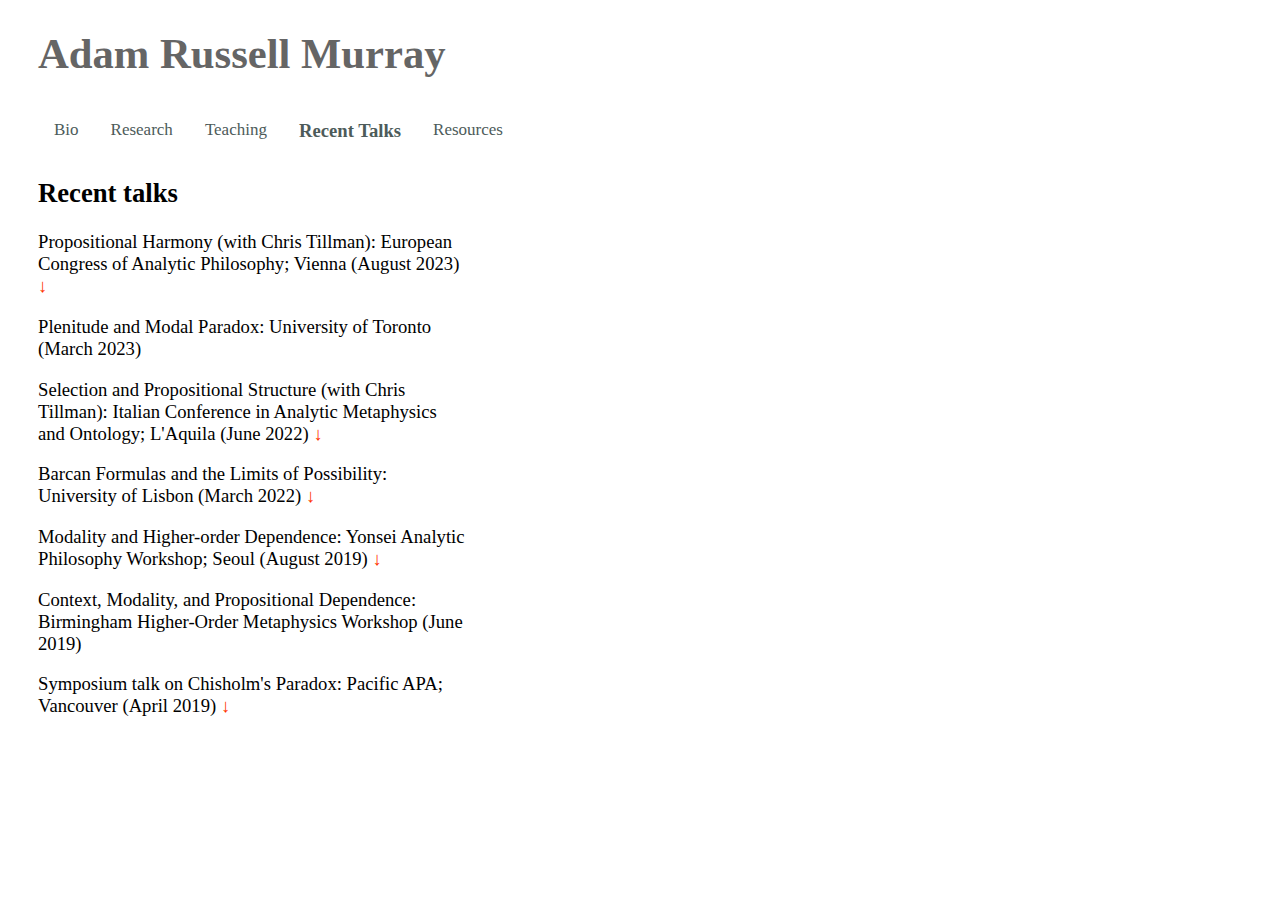
==== pages/recent-talks.html @ 93a32316 "Moved content into separate pages and formatted code to be a bit prettier" ====
<!DOCTYPE html>
<html>
<head>
    <!-- Global site tag (gtag.js) - Google Analytics -->
    <script async src="https://www.googletagmanager.com/gtag/js?id=G-CXMPK30REN"></script>
    <script>
        window.dataLayer = window.dataLayer || [];
        function gtag() { dataLayer.push(arguments); }
        gtag('js', new Date());

        gtag('config', 'G-CXMPK30REN');
    </script>


    <meta charset="utf-8">
    <meta name="description"
        content="I'm an assistant professor in the Department of Philosophy at the University of Manitoba.">
    <meta name="author" content="Adam R. Murray">
    <!-- Required in order for the mobile device to set the width properly-->
    <meta name="viewport" content="width=device-width, initial-scale=1">

    <title>Adam Russell Murray</title>
    <link rel="icon" type="image/x-icon" href="../img/favicon-3.ico">
    <link rel="stylesheet" href="../style.css">
</head>

<body>
    <div class="page">
        <h1>Adam Russell Murray</h1>

        <div class="tab">
            <a href="../index.html" class="tablinks">Bio</a>
            <a href="research.html" class="tablinks">Research</a>
            <a href="teaching.html" class="tablinks">Teaching</a>
            <a href="recent-talks.html" class="tablinks"><strong>Recent Talks</strong></a>
            <a href="resources.html" class="tablinks">Resources</a>
        </div>

        <div class="column">
            <h2>Recent talks</h2>

            Propositional Harmony (with Chris Tillman): European Congress of Analytic Philosophy; Vienna (August 2023)
            <a href="./docs/harmony.pdf" target="_blank"><span style="color: #ff3300">&#8595</span></a>
            <p>
                Plenitude and Modal Paradox: University of Toronto (March 2023)
            <p>

                Selection and Propositional Structure (with Chris
                Tillman): Italian Conference in Analytic Metaphysics and Ontology; L'Aquila (June 2022)
                <a href="./docs/selection.pdf" target="_blank"><span style="color: #ff3300">&#8595</span></a>
            <p>

                Barcan Formulas and the Limits of Possibility: University
                of Lisbon (March 2022) <a href="./docs/limits.pdf" target="_blank"><span style="color:
          #ff3300">&#8595</span></a>
            <p>
                Modality and Higher-order Dependence: Yonsei
                Analytic Philosophy Workshop; Seoul (August 2019) <a href="./docs/propdep.pdf" target="_blank"><span
                        style="color: #ff3300">&#8595</span></a>
            <p>

                Context, Modality, and Propositional Dependence: Birmingham Higher-Order Metaphysics
                Workshop (June 2019)
            </p>
            <p>

                Symposium talk on Chisholm's Paradox: Pacific
                APA; Vancouver (April 2019) <a href="./docs/chisholm.pdf" target="_blank"><span
                        style="color: #ff3300">&#8595</span></a>
            <p>
            </p>

        </div>
    </div>
</body>
</html>
---- style.css ----
/* Style the tab */
.tab {
    overflow: hidden;
}

/* Style the buttons inside the tab */
.tab a {
    background-color: inherit;
    float: left;
    border: none;
    outline: none;
    cursor: pointer;
    padding: 14px 16px;
    transition: 0.3s;
    font-size: 17px;
}

/* Style the tab content */
.tabcontent {
    display: none;
    padding: 6px 12px;
    /*border: 1px solid #ccc;*/
    border-top: none;
    /* max-width: 800px;*/
}




/*The typical way to include some custom font. Note that for the most
              cases you only need the "regular" version of the font, as each browser can extend
              upon it to create bold and italic versions automatically*/
@font-face {
    /*How you want this font to be named. Can be anything*/
    font-family: "Inconsolata";
    /*The path to the font file, relative to the file with the styling (currently it's this file: index.html)*/
    src: url('./fonts/Inconsolata-Regular.ttf');
}

/*The same structure follows here*/
/*For better web-page load times I suggest to only leave one of the "main-text" fonts in here.
             (ie: either Radley or SourceSerifPro, not both)*/

@font-face {
    font-family: "type";
    src: url('./fonts/CourierPrime-Regular.ttf');
}

@font-face {
    font-family: "Ubuntu";
    src: url('./fonts/UbuntuMono-Regular.ttf');
}

/*The same structure follows here*/
@font-face {
    font-family: "Garamond";
    src: url('./fonts/EBGaramond-Regular.ttf');
}

/*The styling of the asterisk "tag" means that this styling will be applied to all of the
             tags on the page. Every p, a, h1-h6, div, body, etc will have this style*/
* {
    /*So we want all text on the page to be displayed with some
specific font. We usea
                 the name of the font we have included above in this property to set the custom font*/
    font-family: "Garamond";
    font-size: 14pt;
    /*font-family: "Radley"; */
}

/*And now we set specific font styling for all h1 elements (the main heading on the web page)*/
h1 {
    font-size: 32pt;
    color: #656565;
}

h2 {
    font-size: 20pt;
}


a {
    text-decoration: none;
    color: #4D5B5A;
}

h3 {
    font-size: 15pt;
}

/*The tooltip is structured like <span class="tooltip">icon<span class="tooltiptext">the text</span></span>
              This would set the style of "icon" text (which is usually a &#9156; symbol)*/
.tooltip {
    /*To distinguish this symbol we set it to have some dotted border at the bottom:
                 first set its weight (1px), then pattern (dotted), then color (black)*/
    border-bottom: 1px;
    /*To distinguish this symbol even more we set it to look bold*/

}

/*This is the code you add to include the tooltip/abstract box: 
	 <span class="tooltip">&#9156;<span class="tooltiptext">
	This is about.... </span></span> */

/*We are getting into the weird territory of CSS. This combination of selectors can be read as:
             "for a tooltip that currently has mouse cursor over it, set the visibility property of its
             child element with class tooltiptext to visible"
             This does make sense, because <span class="tooltiptext"></span> in our structure (example above) is
             always inside of <span class="tooltip">...</span>, which makes the former element to be the child
             of the latter element*/
.tooltip:hover .tooltiptext {
    visibility: visible;
}

/*Now we style the text of the tooltip*/
.tooltiptext {
    /*Setting font-weight to normal, because otherwise it would be bold, since in our structure of the
                 tooltip <span class="tooltiptext"></span> is a child of <span class="tooltip">...</span>, which would
                 inherit the bold font-weight from .tooltip*/
    font-weight: normal;

    /*We also set the font-size to be slightly smaller than the main text on the page for breaking contrast*/
    font-size: 10pt;

    /*Optional: instead of aligning text to the left as we do by default, make it justified to the width*/
    text-align: justify;

    /*We set the border around the tooltiptext to break the contrast again. The order of parameters is the same
                 as for the border-bottom example above*/
    border: 2px solid black;

    /*By default we make the tooltiptext invisible, since we want it to show only when the mouse is hovered
                 on the tooltip*/
    visibility: hidden;

    /*Set background color explicitly, since otherwise it would be transparent*/
    background-color: rgb(211, 211, 211);

    /*z-index can be thought of as a property that describes the layering of elements.
                 Elements with higher z-index will be drawn in front of the ones with lower z-index*/
    z-index: 1;

    /*These require more detailed explanations*/
    position: absolute;
    left: 0;
    padding: 10px;
    width: (100% - 20px);
}

.page {
    /*sets the width of the current tag (div.page) to be 80% of body*/
    width: 80%;
    padding-left: 30px;
}

.column {
    /*This new change also requires more detailed explanations*/
    position: relative;

    /*sets the current tag (div.column) to display inline i.e: the tags with this
                 property (all div.column) will be positioned horizontally, rather than vertically*/
    display: inline-block;

    /*sets the content of this tag (div.column) to start at the top of the block, otherwise
                 it would start from the bottom*/
    vertical-align: top;

    /*Makes a small margin (30px) on the right of the column*/
    margin-right: 40px;

    /*sets the width of the current tag (div.column) to be 42.5% of its parent tag (div.page) width*/
    width: 42.5%;
}

/*When the screen width is less than 710px on any device (narrow page)*/
@media (max-width: 710px) {
    .page {
        /* Our page layout is basically a single-column, so we want the page to cover the 100%
                     width of the screen*/
        width: 100%;
        padding-left: 0;
    }

    .column {
        /*We reset a bunch of properties, that were used on the desktop
                     version, but are not required on the mobile. Plus we set the with
                     of the column to 90% of the .page div*/
        display: block;
        width: 70%;

        /*Using these two properties, we can align .column relative to .page
                     so that it has equal margins on left and right (ie: it is centerd in .page)*/
        margin-left: auto;
        margin-right: auto;
    }

    /*Since the page's title is not a part of the column, we need to align it separately*/
    h1 {
        text-align: center;
    }
}

.cvbutton {
    color: black;
}

.pic {
    width: 95%;
    height: 80%;
    padding-left: 0px;
    image-orientation: from-image;
}

.pic2 {
    width: 30%;
    height: 30%;
    padding-left: 0px;
    image-orientation: from-image;

    .wrapper {
        width: 100%;
    }

    .container {
        display: flex;
    }

    .container.space-around {
        width: 60%;
        padding-left: 0px;
        /*justify-left */
        justify-content: space-around;

    }

    .container.space-between {
        width: 80%;
        justify-content: space-between;
    }
}
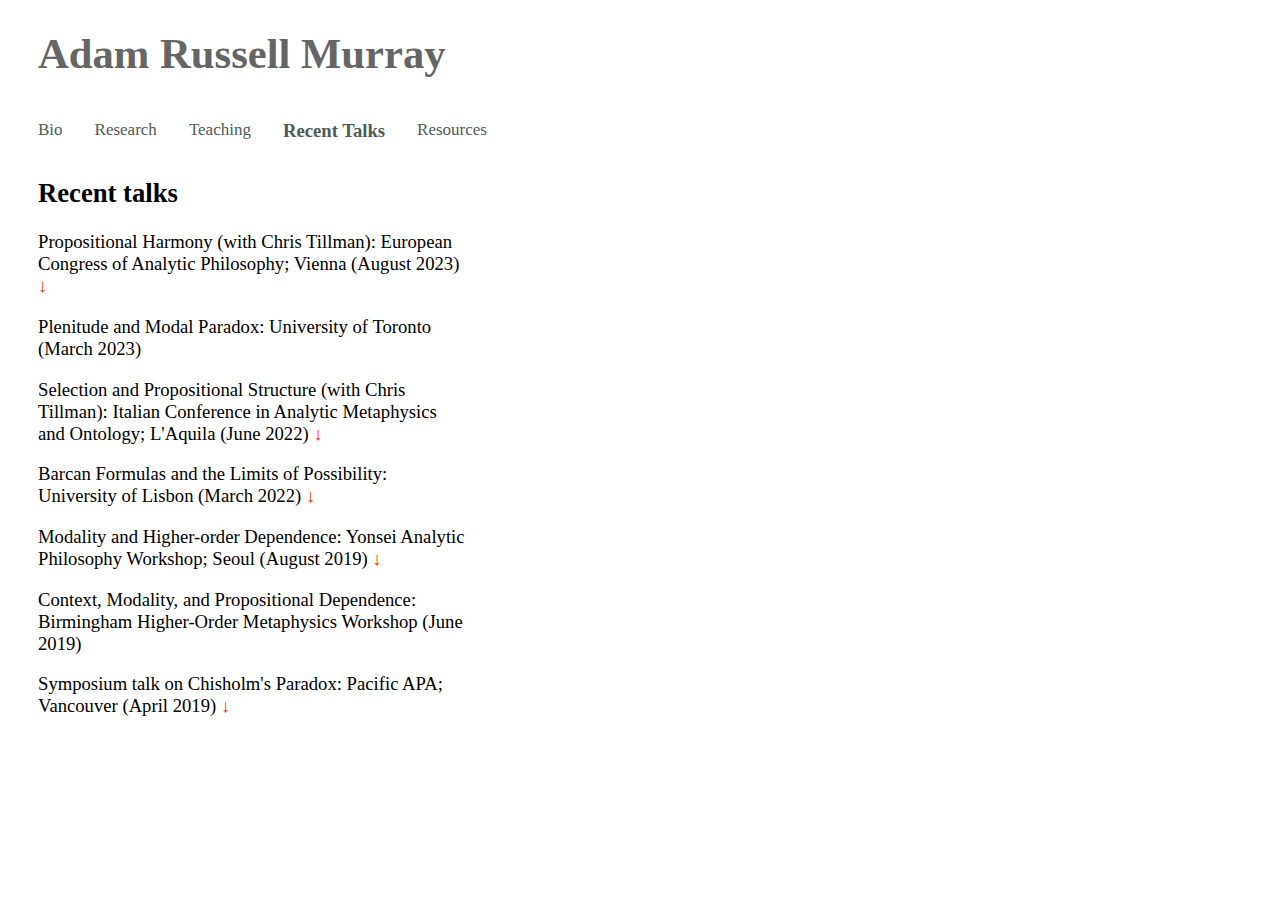
==== commit c1b70521: "Fixed some alignment" ====
--- a/pages/recent-talks.html
+++ b/pages/recent-talks.html
@@ -29,7 +29,7 @@
         <h1>Adam Russell Murray</h1>
 
         <div class="tab">
-            <a href="../index.html" class="tablinks">Bio</a>
+            <a href="../index.html" class="tablinks firsttablink">Bio</a>
             <a href="research.html" class="tablinks">Research</a>
             <a href="teaching.html" class="tablinks">Teaching</a>
             <a href="recent-talks.html" class="tablinks"><strong>Recent Talks</strong></a>
--- a/style.css
+++ b/style.css
@@ -15,16 +15,9 @@
     font-size: 17px;
 }
 
-/* Style the tab content */
-.tabcontent {
-    display: none;
-    padding: 6px 12px;
-    /*border: 1px solid #ccc;*/
-    border-top: none;
-    /* max-width: 800px;*/
-}
-
-
+.tab .firsttablink {
+    padding-left: 0px;
+}
 
 
 /*The typical way to include some custom font. Note that for the most
